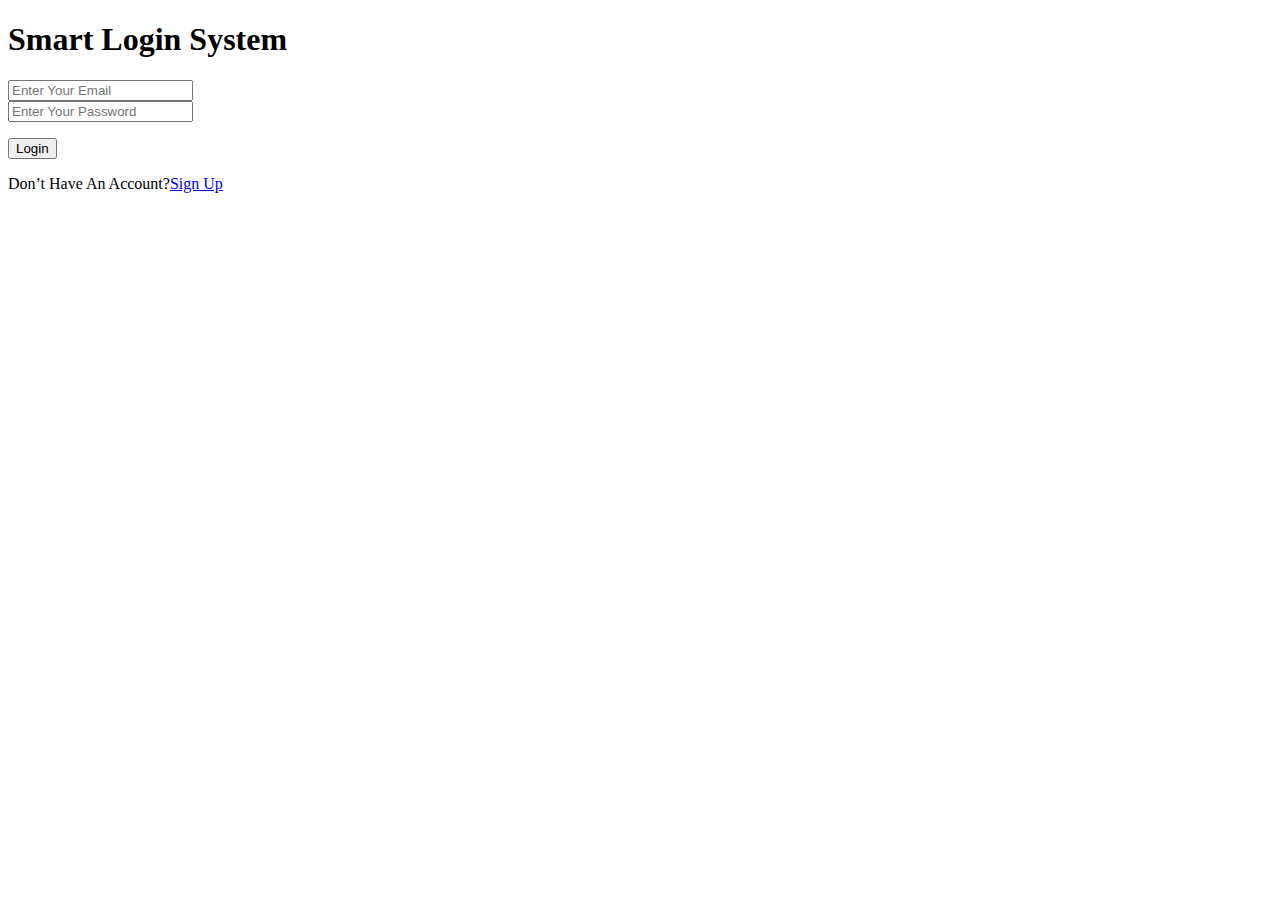
==== index.html @ 5ebe3445 "Add files via upload" ====
<!DOCTYPE html>
<html lang="en">
<head>
    <meta charset="UTF-8">
    <meta name="viewport" content="width=device-width, initial-scale=1.0">
    <title>Login </title>
    <link rel="stylesheet" href="./css/bootstrap.min.css">
    <link rel="stylesheet" href="./css/style.css">
</head>
<body>
    <div class="container">
        <div class="row">
            <div class="card p-3 col-md-8 offset-2">
                 <h1 class="text-center">Smart Login System</h1>
                 <div class="inputs">
                    <input type="email" id="email" placeholder="Enter Your Email" class= "form-control w-100 p-1">
                 </div>
                <div class="inputs">
                    <input type="password" id="pass" placeholder="Enter Your Password" class= "form-control w-100 p-1">
                </div>
                <p class="messagetextlogin text-center m-1"></p>
                <button class="login btn btn-outline-info  my-2">Login</button>
                <p class="text-center">Don’t Have An Account?<a href="signup.html">Sign Up</a></p>
            </div>
        </div>
    </div>
    <script src="./js/bootstrap.bundle.min.js"></script>
    <script src="./js/login.js"></script>
</body>
</html>
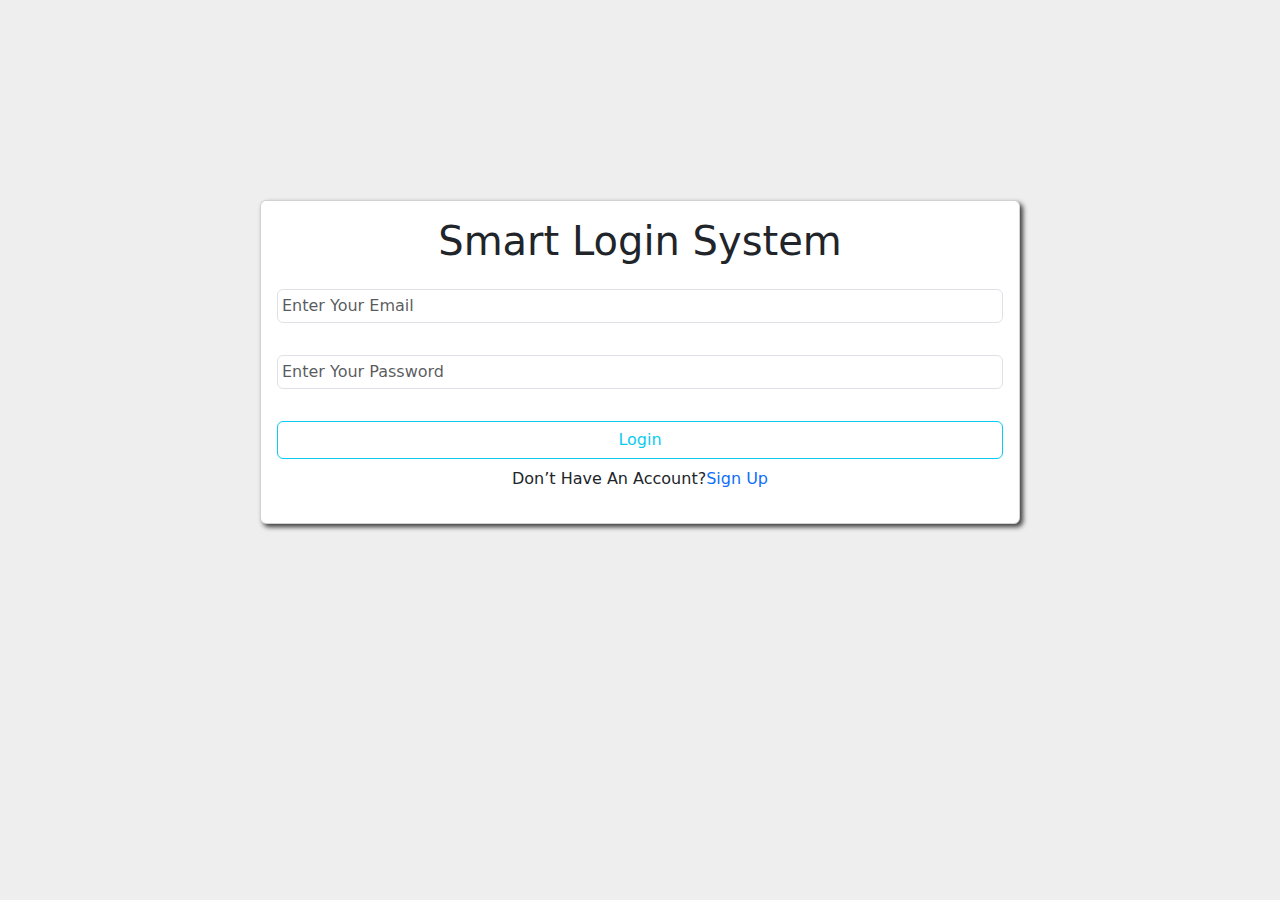
==== commit 5a34c5d5: "Update index.html" ====
--- a/index.html
+++ b/index.html
@@ -4,8 +4,8 @@
     <meta charset="UTF-8">
     <meta name="viewport" content="width=device-width, initial-scale=1.0">
     <title>Login </title>
-    <link rel="stylesheet" href="./css/bootstrap.min.css">
-    <link rel="stylesheet" href="./css/style.css">
+    <link rel="stylesheet" href="./bootstrap.min.css">
+    <link rel="stylesheet" href="./style.css">
 </head>
 <body>
     <div class="container">
@@ -24,7 +24,7 @@
             </div>
         </div>
     </div>
-    <script src="./js/bootstrap.bundle.min.js"></script>
-    <script src="./js/login.js"></script>
+    <script src="./bootstrap.bundle.min.js"></script>
+    <script src="./login.js"></script>
 </body>
-</html>+</html>
--- a/style.css
+++ b/style.css
@@ -0,0 +1,22 @@
+*{
+    text-decoration: none !important;
+    list-style: none !important;
+}
+body{
+    background-color: #eee;
+}
+.card{
+    margin: 200px auto;
+    box-shadow: 3px 3px 5px 0px rgba(0, 0, 0, 0.75);
+}
+.card input:focus{
+    outline: 0;
+    border-color: #80bdff;
+    box-shadow:  0 0  0 0 transparent !important;
+}
+.inputs{
+    margin-block: 1rem;
+}
+.navbar{
+    box-shadow: 3px 3px 5px 0px rgba(0, 0, 0, 0.75);
+}